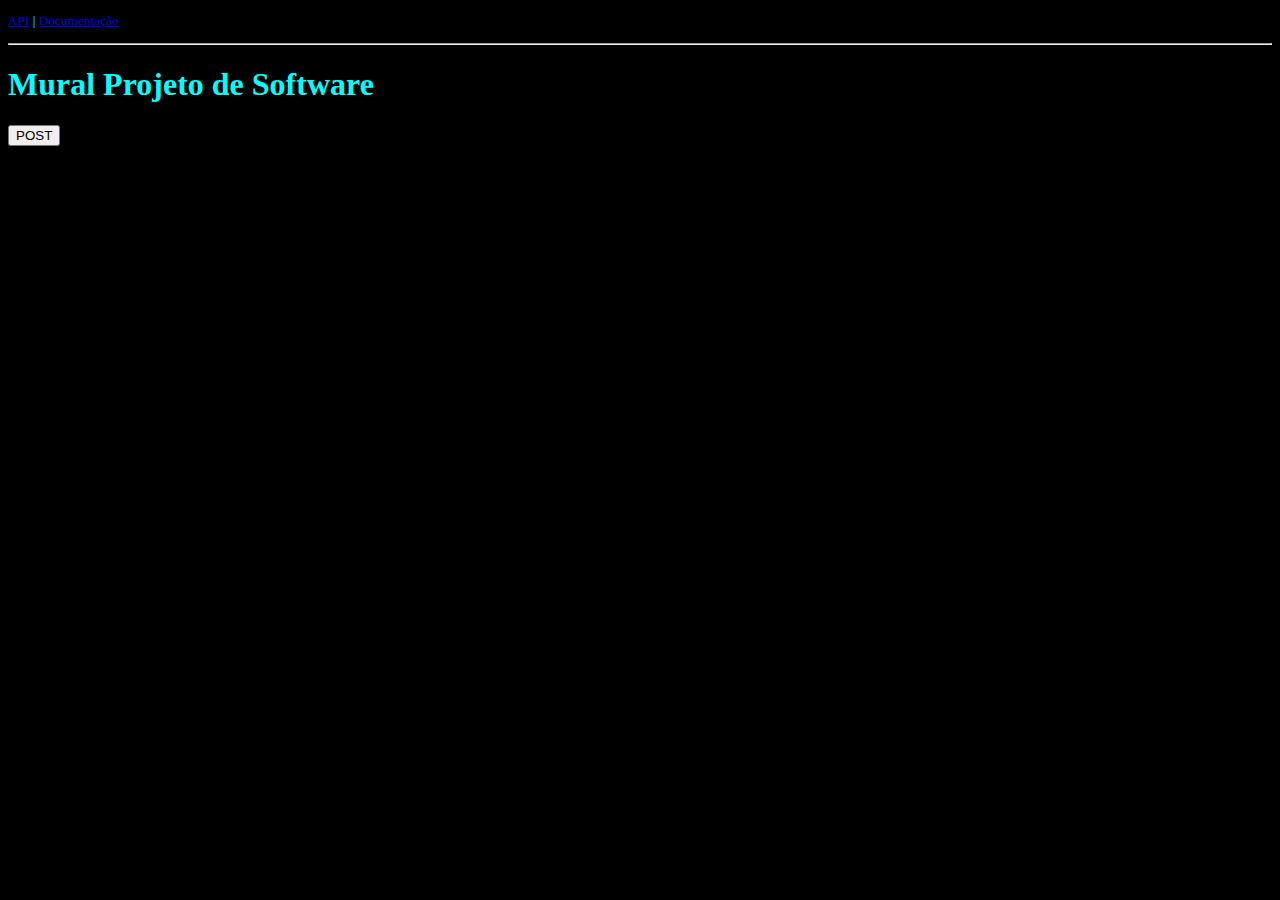
==== psoft-mural/front.html @ b78cd8a9 "primeiro commit" ====
<!DOCTYPE html>
<html lang="en">
<head>
  <meta charset="UTF-8">
  <title></title>
</head>
<body style="background-color:black">
  <small><p><a href="/api">API</a> | <a href="http://bit.ly/muralps">Documentação</a></p></small>
 <style type="text/css">
body {
  color:cyan;
}
</style>
  <hr>
  <h1>Mural Projeto de Software</h1>
  <button type="button" onclick="mudarEstado('cadastro')">POST</button>
   <div id="cadastro" style="display: none"

    <form id="form">
    <h2>Insira a menagem:</h2>
    <p>Titulo:<br><input type="text" name="titulo"</p>
    <p>Mensagem:<br><input type="text" name="mensagem"</p>
    <p>Autor:<br><input type="text" name="autor"</p>
    <p>Id:<br><input type="text" name="id"</p>
    <p>Senha:<br><input type="text" name="senha"</p>
    </form>
    <button type="submit" form="form" value="submit">Enviar</button>

  
  <div id="listagem"></div>
  <script src="client.js"></script>
</body>
</html>
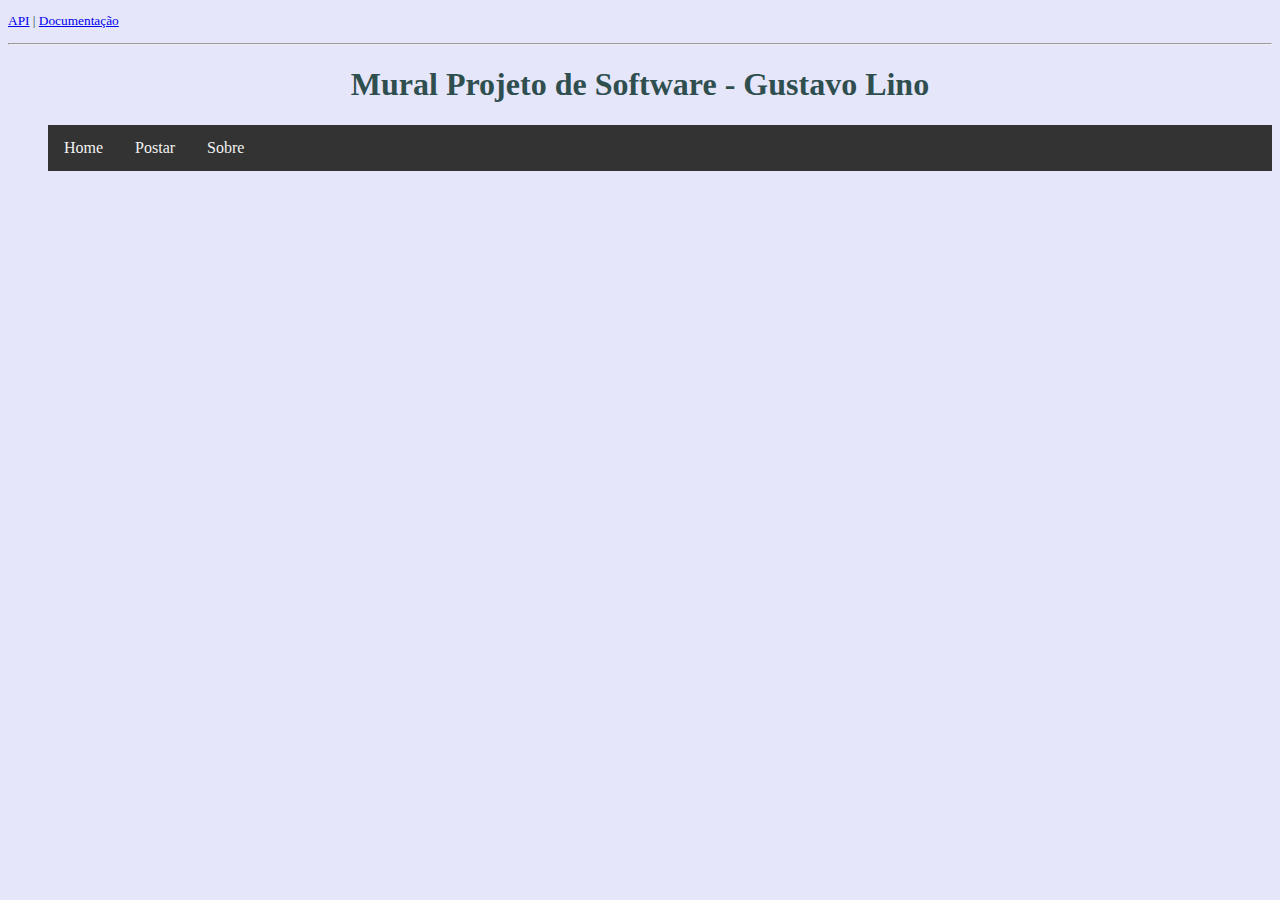
==== commit 371d8e39: "Att do HTML e metodos do client.js" ====
--- a/psoft-mural/front.html
+++ b/psoft-mural/front.html
@@ -3,31 +3,100 @@
 <head>
   <meta charset="UTF-8">
   <title></title>
+  <style> 
+  .header {
+    background-color: lavender;
+    text-align: center;
+    padding: 0.1px;
+
+}
+  .newspaper {
+    -webkit-column-count: 2; 
+    -moz-column-count: 2; 
+    column-count: 2;
+    -webkit-column-gap: 30px; 
+    -moz-column-gap: 30px; 
+    column-gap: 30px;
+    -webkit-column-rule-style: solid; 
+    -moz-column-rule-style: solid;
+    column-rule-style: solid;
+   }
+   div.one{
+    border-style: solid;
+    border-color: red;
+
+}
+   </style>
 </head>
-<body style="background-color:black">
+<body style="background-color:lavender">
   <small><p><a href="/api">API</a> | <a href="http://bit.ly/muralps">Documentação</a></p></small>
  <style type="text/css">
 body {
-  color:cyan;
+  color:darkslategray;
 }
 </style>
   <hr>
-  <h1>Mural Projeto de Software</h1>
-  <button type="button" onclick="mudarEstado('cadastro')">POST</button>
-   <div id="cadastro" style="display: none"
+  <h1 class="header">Mural Projeto de Software - Gustavo Lino</h1>
+
+  <ul>
+  <style>
+
+.topnav {
+    overflow: hidden;
+    background-color: #333;
+    position: sticky;
+    margin: 0;
+    padding: 0;
+    top: 0;
+
+}
+
+
+.topnav a {
+    float: left;
+    display: block;
+    color: #f2f2f2;
+    text-align: centers;
+    
+    padding: 14px 16px;
+    text-decoration: none;
+}
+
+.topnav a:hover {
+    background-color: #ddd;
+    color: black;
+}
+
+.active {
+    background-color: #4CAF50;
+}
+
+.topnav a:hover {
+    background-color: #4CAF50;
+}
+
+</style>
+  <div class="topnav">
+    <a href="front.html">Home</a>
+    <a onclick="mudarEstado('cadastro')">Postar</a>
+    <a href="#">Sobre</a>
+  </div>
+ <br>
+   <div id="cadastro" style="display: none">
 
     <form id="form">
-    <h2>Insira a menagem:</h2>
+    <h2>Insira a mensagem:</h2>
     <p>Titulo:<br><input type="text" name="titulo"</p>
     <p>Mensagem:<br><input type="text" name="mensagem"</p>
     <p>Autor:<br><input type="text" name="autor"</p>
     <p>Id:<br><input type="text" name="id"</p>
     <p>Senha:<br><input type="text" name="senha"</p>
     </form>
-    <button type="submit" form="form" value="submit">Enviar</button>
-
+    <button type="button" onclick="criarMSG()">Enviar</button>
+</div>
   
-  <div id="listagem"></div>
+  <div class="newspaper" id="listagem"></div>
+  
   <script src="client.js"></script>
 </body>
 </html>
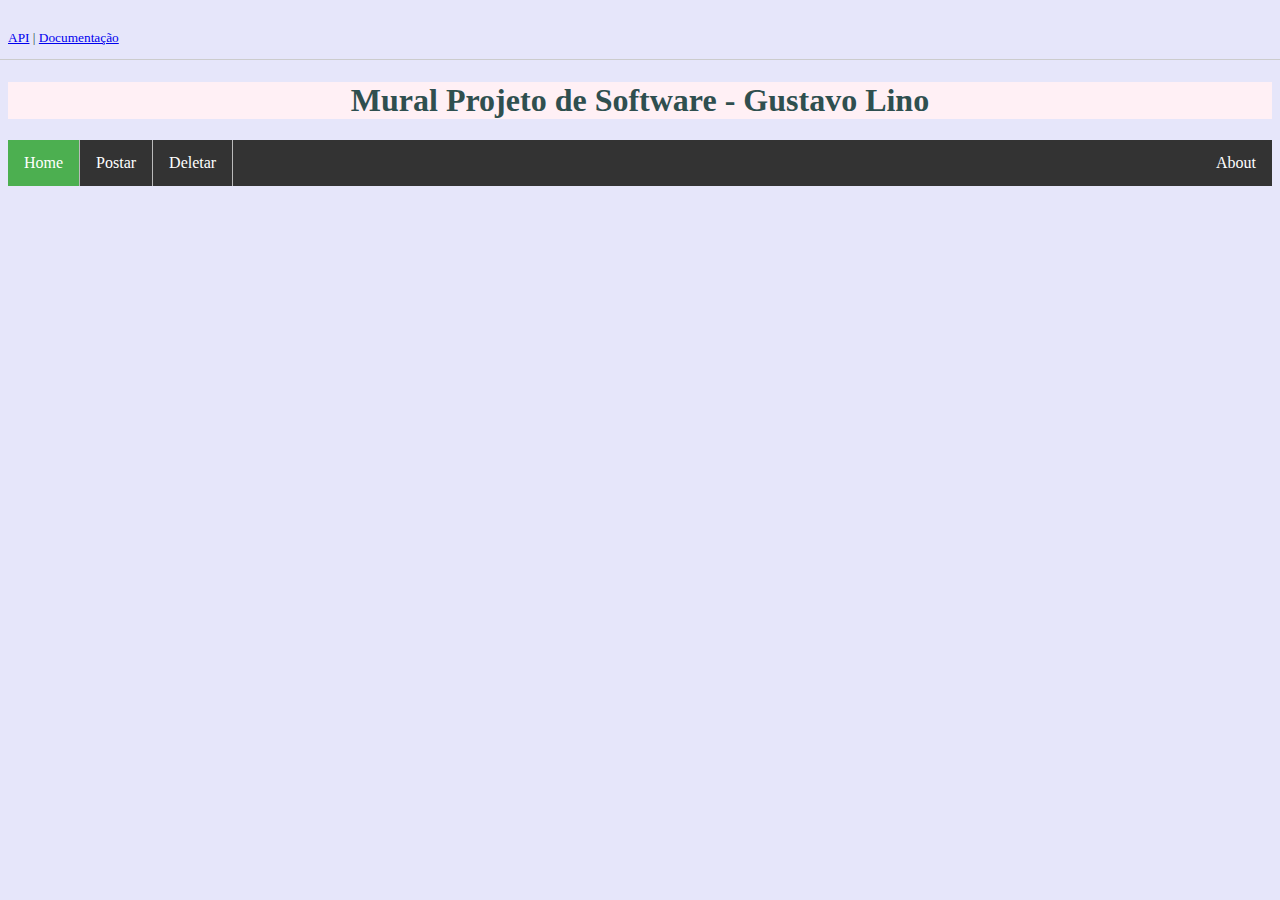
==== commit 742b6bb2: "criando arquivo .css e ajeitando o menu" ====
--- a/psoft-mural/front.html
+++ b/psoft-mural/front.html
@@ -3,99 +3,50 @@
 <head>
   <meta charset="UTF-8">
   <title></title>
-  <style> 
-  .header {
-    background-color: lavender;
-    text-align: center;
-    padding: 0.1px;
+  <link rel="stylesheet" href="estilo.css">
+</head>
 
-}
-  .newspaper {
-    -webkit-column-count: 2; 
-    -moz-column-count: 2; 
-    column-count: 2;
-    -webkit-column-gap: 30px; 
-    -moz-column-gap: 30px; 
-    column-gap: 30px;
-    -webkit-column-rule-style: solid; 
-    -moz-column-rule-style: solid;
-    column-rule-style: solid;
-   }
-   div.one{
-    border-style: solid;
-    border-color: red;
-
-}
-   </style>
-</head>
 <body style="background-color:lavender">
   <small><p><a href="/api">API</a> | <a href="http://bit.ly/muralps">Documentação</a></p></small>
- <style type="text/css">
-body {
-  color:darkslategray;
-}
-</style>
+
   <hr>
+
   <h1 class="header">Mural Projeto de Software - Gustavo Lino</h1>
 
-  <ul>
-  <style>
+  <ol>
+    <li>
+      <a class="active" href="front.html">Home</a>
+    </li>
+    <li>
+      <a  id="popup" onclick="div_show()">Postar</a>
+    </li>
+    <li>
+      <a href="#delete">Deletar</a>
+    </li>
+    <li style="float:right">
+      <a href="#about">About</a>
+    </li>
+  </ol>
+  
+ <br>
 
-.topnav {
-    overflow: hidden;
-    background-color: #333;
-    position: sticky;
-    margin: 0;
-    padding: 0;
-    top: 0;
-
-}
-
-
-.topnav a {
-    float: left;
-    display: block;
-    color: #f2f2f2;
-    text-align: centers;
+  <div id="abc">
+    <div id="popupContact">
     
-    padding: 14px 16px;
-    text-decoration: none;
-}
-
-.topnav a:hover {
-    background-color: #ddd;
-    color: black;
-}
-
-.active {
-    background-color: #4CAF50;
-}
-
-.topnav a:hover {
-    background-color: #4CAF50;
-}
-
-</style>
-  <div class="topnav">
-    <a href="front.html">Home</a>
-    <a onclick="mudarEstado('cadastro')">Postar</a>
-    <a href="#">Sobre</a>
-  </div>
- <br>
-   <div id="cadastro" style="display: none">
-
-    <form id="form">
+    <form action="#" id="form" method="POST" name="form" >
+    <img id="close" src="fechar.png" onclick="div_hide()">
     <h2>Insira a mensagem:</h2>
-    <p>Titulo:<br><input type="text" name="titulo"</p>
-    <p>Mensagem:<br><input type="text" name="mensagem"</p>
-    <p>Autor:<br><input type="text" name="autor"</p>
-    <p>Id:<br><input type="text" name="id"</p>
-    <p>Senha:<br><input type="text" name="senha"</p>
+    <input id="name" name="titulo" placeholder="Título" type="text">
+    <input id="email" name="autor" placeholder="Autor" type="text">
+    <input id="id" name="id" placeholder="id" type="text">
+    <input id="senha" name="senha" placeholder="senha" type="password">
+    <textarea id="msg" name="msg" placeholder="Message"></textarea>
+    <a href="javascript:%20check_empty()" id="submit">Enviar</a>
     </form>
-    <button type="button" onclick="criarMSG()">Enviar</button>
+</div>
 </div>
   
-  <div class="newspaper" id="listagem"></div>
+  <div id="listagem"></div>
   
   <script src="client.js"></script>
 </body>
--- a/psoft-mural/estilo.css
+++ b/psoft-mural/estilo.css
@@ -0,0 +1,160 @@
+@import "http://fonts.googleapis.com/css?family=Raleway";
+
+.header {
+    background-color: lavenderblush;
+    text-align: center;
+    padding: 0.1px;
+
+}
+   div.one{
+    border-style: solid;
+    border-color: red;
+
+}
+
+ol {
+    list-style-type: none;
+    margin: 0;
+    padding: 0;
+    overflow: hidden;
+    background-color: #333;
+}
+
+li {
+    float: left;
+    border-right:1px solid #bbb;
+}
+
+li:last-child {
+    border-right: none;
+}
+
+li a {
+    display: block;
+    color: white;
+    text-align: center;
+    padding: 14px 16px;
+    text-decoration: none;
+}
+
+li a:hover:not(.active) {
+    background-color: #111;
+}
+
+.active {
+    background-color: #4CAF50;
+}
+
+body{
+    background-color: lavender;
+    color: darkslategray;
+}
+
+#abc {
+width:100%;
+height:100%;
+opacity:.95;
+top:0;
+left:0;
+display:none;
+position:fixed;
+background-color:#313131;
+overflow:auto
+}
+img#close {
+width: 10%;
+height: 8%;
+position:absolute;
+right:-14px;
+top:-14px;
+cursor:pointer
+}
+div#popupContact {
+position:absolute;
+left:50%;
+top:17%;
+margin-left:-202px;
+font-family:'Raleway',sans-serif
+}
+form {
+max-width:300px;
+min-width:250px;
+padding:10px 50px;
+border:2px solid gray;
+border-radius:10px;
+font-family:raleway;
+background-color:#fff
+}
+p {
+margin-top:30px
+}
+h2 {
+background-color:#FEFFED;
+padding:20px 35px;
+margin:-10px -50px;
+text-align:center;
+border-radius:10px 10px 0 0
+}
+hr {
+margin:10px -50px;
+border:0;
+border-top:1px solid #ccc
+}
+input[type=text] {
+width:82%;
+padding:10px;
+margin-top:30px;
+border:1px solid #ccc;
+padding-left:40px;
+font-size:16px;
+font-family:raleway
+}
+
+input[type=password] {
+width:82%;
+padding:10px;
+margin-top:30px;
+border:1px solid #ccc;
+padding-left:40px;
+font-size:16px;
+font-family:raleway
+}
+textarea {
+width:82%;
+height:95px;
+padding:10px;
+resize:none;
+margin-top:30px;
+border:1px solid #ccc;
+padding-left:40px;
+font-size:16px;
+font-family:raleway;
+margin-bottom:30px
+}
+#submit {
+text-decoration:none;
+width:100%;
+text-align:center;
+display:block;
+background-color:#FFBC00;
+color:#fff;
+border:1px solid #FFCB00;
+padding:10px 0;
+font-size:20px;
+cursor:pointer;
+border-radius:5px
+}
+span {
+color:red;
+font-weight:700
+}
+button {
+width:10%;
+height:45px;
+border-radius:3px;
+background-color:#cd853f;
+color:#fff;
+font-family:'Raleway',sans-serif;
+font-size:18px;
+cursor:pointer
+}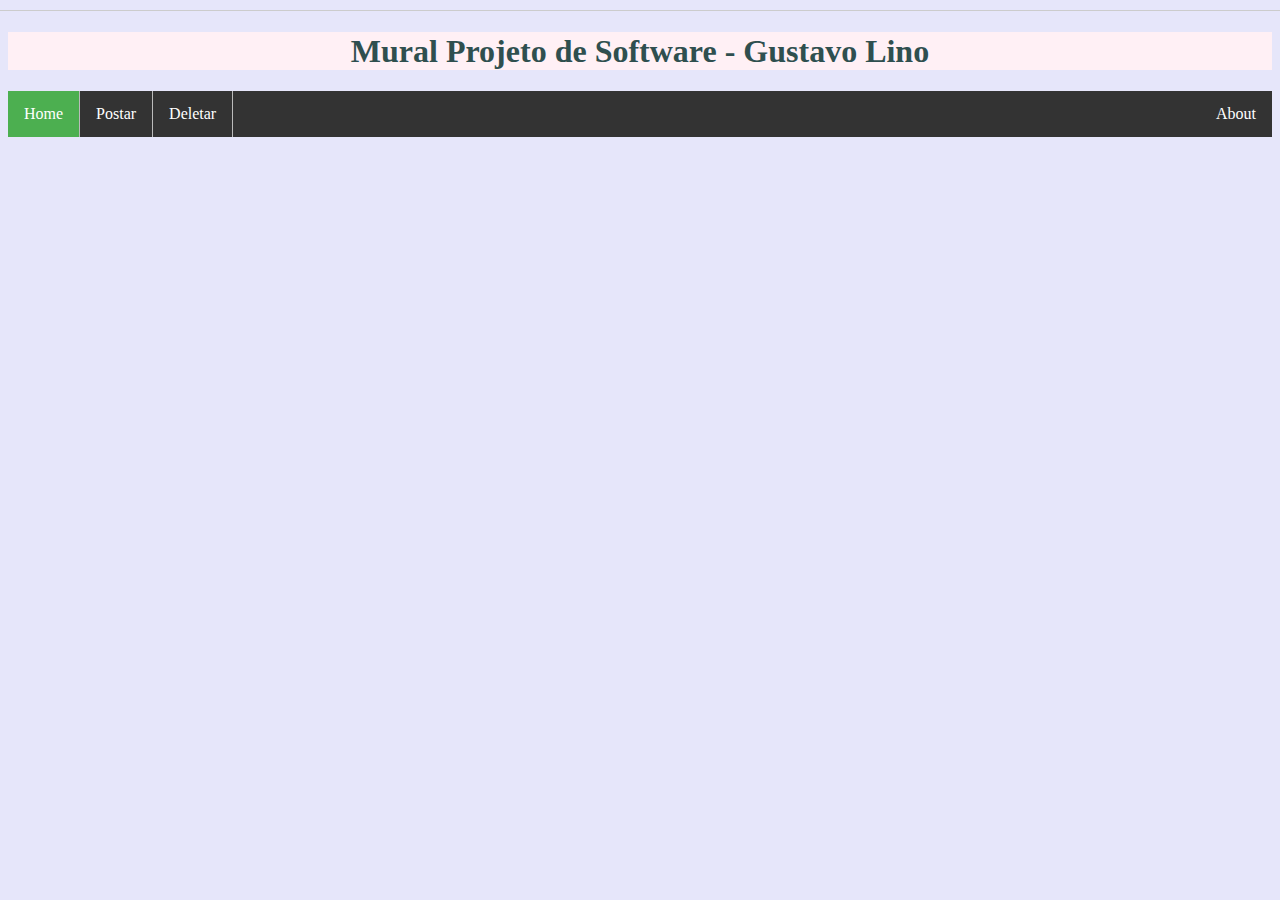
==== commit 473d1e69: "ajeitando o html" ====
--- a/psoft-mural/front.html
+++ b/psoft-mural/front.html
@@ -2,12 +2,11 @@
 <html lang="en">
 <head>
   <meta charset="UTF-8">
-  <title></title>
+  <title>MURAL</title>
   <link rel="stylesheet" href="estilo.css">
 </head>
 
 <body style="background-color:lavender">
-  <small><p><a href="/api">API</a> | <a href="http://bit.ly/muralps">Documentação</a></p></small>
 
   <hr>
 
@@ -33,7 +32,7 @@
   <div id="abc">
     <div id="popupContact">
     
-    <form action="#" id="form" method="POST" name="form" >
+    <form action="front.html" id="form" method="POST" name="form" >
     <img id="close" src="fechar.png" onclick="div_hide()">
     <h2>Insira a mensagem:</h2>
     <input id="name" name="titulo" placeholder="Título" type="text">
@@ -41,7 +40,7 @@
     <input id="id" name="id" placeholder="id" type="text">
     <input id="senha" name="senha" placeholder="senha" type="password">
     <textarea id="msg" name="msg" placeholder="Message"></textarea>
-    <a href="javascript:%20check_empty()" id="submit">Enviar</a>
+    <a onclick="criarMSG()" id="submit">Enviar</a>
     </form>
 </div>
 </div>
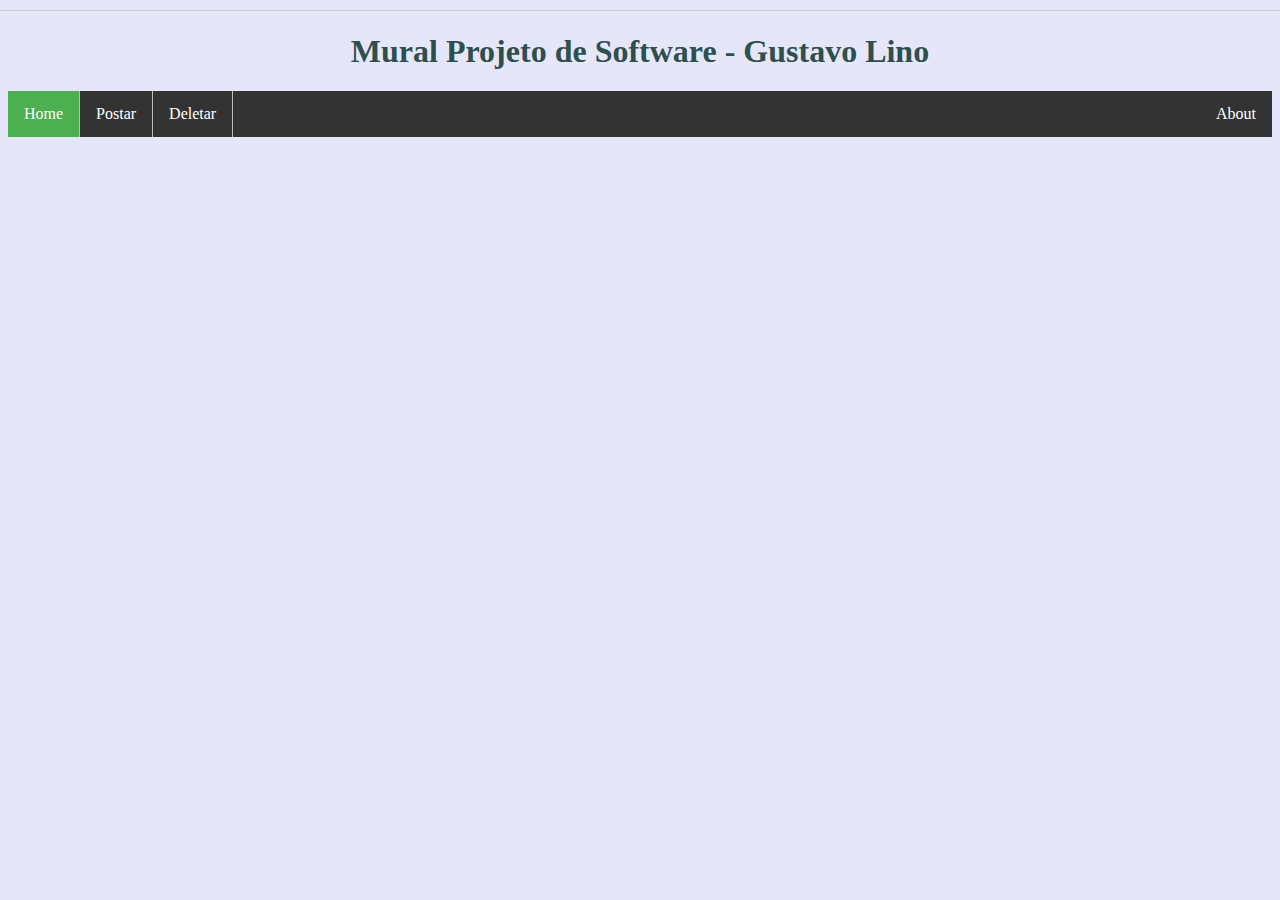
==== commit 44c87ad7: "Implementado o metodo DELETE e o popup do mesmo" ====
--- a/psoft-mural/front.html
+++ b/psoft-mural/front.html
@@ -2,7 +2,7 @@
 <html lang="en">
 <head>
   <meta charset="UTF-8">
-  <title>MURAL</title>
+  <title>Mural de Projeto de Software</title>
   <link rel="stylesheet" href="estilo.css">
 </head>
 
@@ -17,10 +17,10 @@
       <a class="active" href="front.html">Home</a>
     </li>
     <li>
-      <a  id="popup" onclick="div_show()">Postar</a>
+      <a  id="popup" href="javascript:%20div_show('postar')">Postar</a>
     </li>
     <li>
-      <a href="#delete">Deletar</a>
+      <a id="popup" href="javascript:%20div_show('delete')">Deletar</a>
     </li>
     <li style="float:right">
       <a href="#about">About</a>
@@ -29,23 +29,37 @@
   
  <br>
 
-  <div id="abc">
+  <div id="postar">
     <div id="popupContact">
     
     <form action="front.html" id="form" method="POST" name="form" >
-    <img id="close" src="fechar.png" onclick="div_hide()">
+    <img id="close" src="fechar.png" onclick="div_hide('postar')">
     <h2>Insira a mensagem:</h2>
-    <input id="name" name="titulo" placeholder="Título" type="text">
-    <input id="email" name="autor" placeholder="Autor" type="text">
+    <input id="title" name="titulo" placeholder="Título" type="text">
+    <input id="author" name="autor" placeholder="Autor" type="text">
     <input id="id" name="id" placeholder="id" type="text">
     <input id="senha" name="senha" placeholder="senha" type="password">
     <textarea id="msg" name="msg" placeholder="Message"></textarea>
-    <a onclick="criarMSG()" id="submit">Enviar</a>
+    <a href="javascript:%20check_emptyE()" id="submit">Enviar</a>
     </form>
 </div>
 </div>
+
+<div id="delete">
+  <div id="popupContact">
+
+    <form action="front.html" id="form" method="DELETE" name="form">
+      <img id="closeD" src="fechar.png" onclick="div_hide('delete')">
+      <h2>Deletar uma Mensagem:</h2>
+      <input id="login" name="login" placeholder="Id" type="text">
+      <input id="pass" name="pass" placeholder="Senha" type="password">
+      <input id="nmsg" name="nmsg" placeholder="Número da mensagem" type="text">
+      <a href="javascript:%20check_emptyD()" id="submit">Deletar</a>
+    </form>
+  </div>
+</div>
   
-  <div id="listagem"></div>
+  <div style="position: relative;" id="listagem"></div>
   
   <script src="client.js"></script>
 </body>
--- a/psoft-mural/estilo.css
+++ b/psoft-mural/estilo.css
@@ -1,12 +1,12 @@
 @import "http://fonts.googleapis.com/css?family=Raleway";
 
 .header {
-    background-color: lavenderblush;
+    background-color: lavender;
     text-align: center;
     padding: 0.1px;
 
 }
-   div.one{
+div.one{
     border-style: solid;
     border-color: red;
 
@@ -18,6 +18,9 @@
     padding: 0;
     overflow: hidden;
     background-color: #333;
+    position: sticky;
+    top: 0;
+    z-index: 9999;
 }
 
 li {
@@ -50,20 +53,43 @@
     color: darkslategray;
 }
 
-#abc {
+#postar {
 width:100%;
 height:100%;
 opacity:.95;
 top:0;
+z-index: 99999;
 left:0;
 display:none;
 position:fixed;
 background-color:#313131;
 overflow:auto
 }
+
+#delete {
+width:100%;
+height:100%;
+opacity:.95;
+top:0;
+z-index: 99999;
+left:0;
+display:none;
+position:fixed;
+background-color:#313131;
+overflow:auto
+}
 img#close {
 width: 10%;
 height: 8%;
+position:absolute;
+right:-14px;
+top:-14px;
+cursor:pointer
+}
+
+img#closeD {
+width: 10%;
+height: 12%;
 position:absolute;
 right:-14px;
 top:-14px;
@@ -157,4 +183,22 @@
 font-family:'Raleway',sans-serif;
 font-size:18px;
 cursor:pointer
+}
+.link-bloco-centro {
+    color: #000;
+    display: block;
+    margin: auto;
+    padding: auto;
+    width: 150px;
+    text-align: center;
+    justify-content: center;
+}
+.link-bloco {
+    background: lightblue;
+    color:black;
+    display: inline-block;
+    margin: 10px;
+    padding: 10px;
+    border-radius: 15px 50px;
+    height: auto;
 }